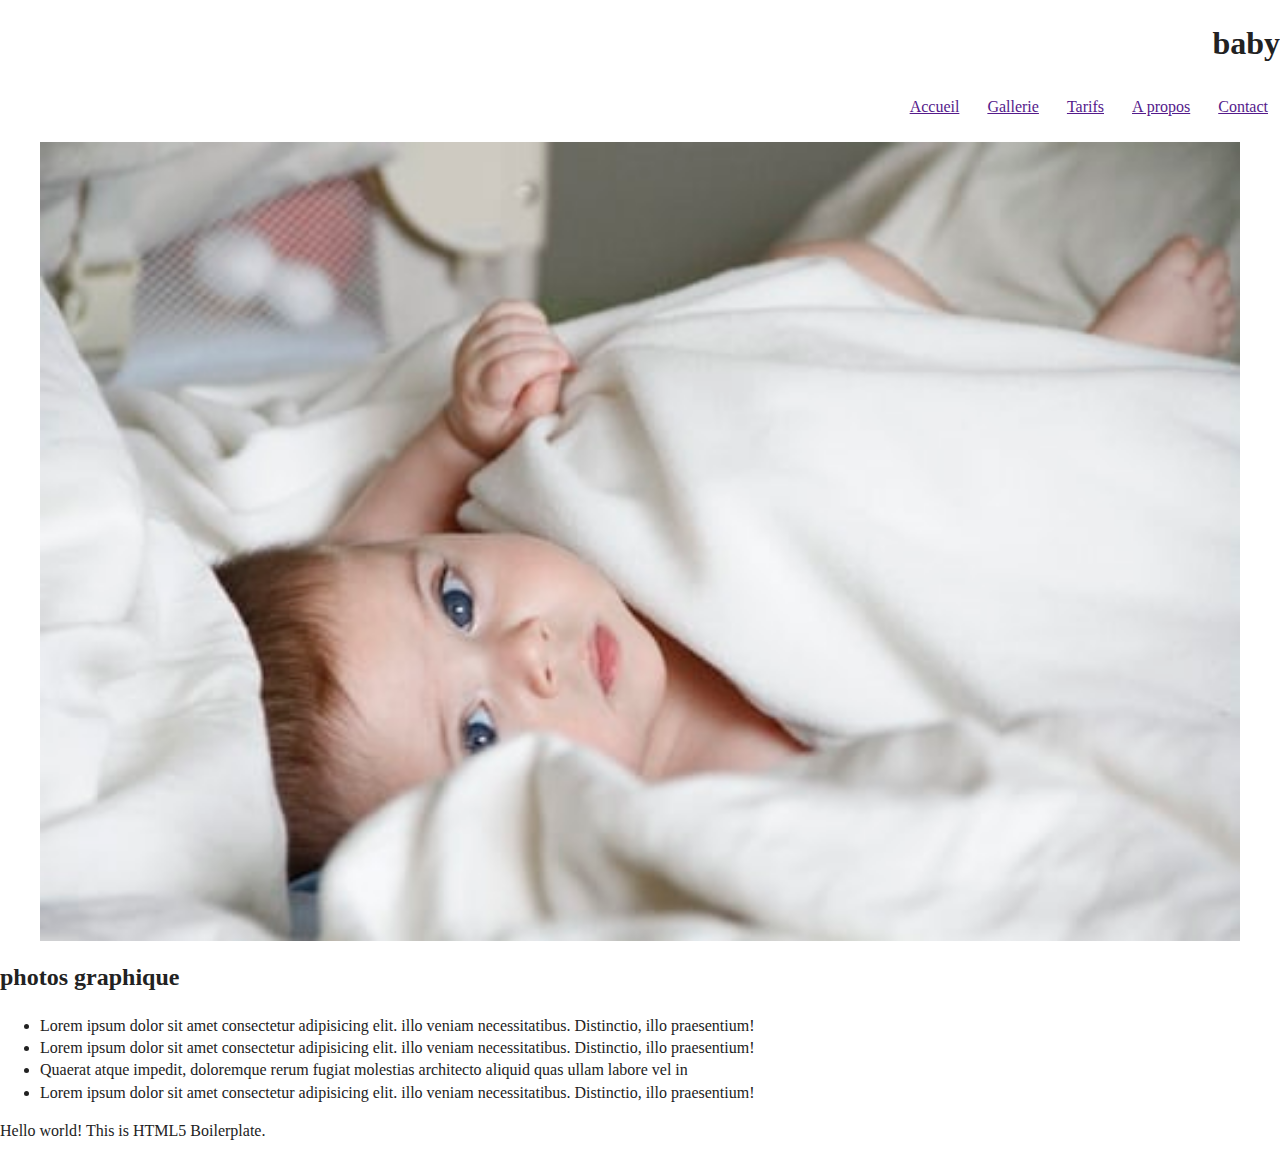
==== index.html @ 611a816e "project-baby" ====
<!doctype html>
<html class="no-js" lang="">

<head>
  <meta charset="utf-8">
  <title>babe web site </title>
  <meta name="description" content="">
  <meta name="viewport" content="width=device-width, initial-scale=1">

  <meta property="og:title" content="">
  <meta property="og:type" content="">
  <meta property="og:url" content="">
  <meta property="og:image" content="">

  <link rel="manifest" href="site.webmanifest">
  <link rel="apple-touch-icon" href="icon.png">
  <!-- Place favicon.ico in the root directory -->

  <link rel="stylesheet" href="css/normalize.css">
  <link rel="stylesheet" href="css/main.css">
<link rel="stylesheet" href="style.css">
  <meta name="theme-color" content="#fafafa">
</head>

<body>
  <header>
<section> 
  <nav class="nav-home"> 
   <h1> baby</h1>
  <ul>  
    <li><a href="">Accueil</a></li>
    <li><a href="">Gallerie</a> </li>
    <li> <a href="">Tarifs</a></li>
    <li> <a href="">A propos</a></li>
    <li> <a href="">Contact</a></li>
  </ul>
  <figure>
    <img src="baby.jpg" alt="baby" style="width: 100%;">
 </figure>
</nav>
  </section>
  </header>
  <main>
    
    
   <section>
     <h2>photos graphique </h2>
     <ul>
       <li>Lorem ipsum dolor sit amet consectetur adipisicing elit. illo veniam necessitatibus. Distinctio, illo praesentium!</li>
       <li>Lorem ipsum dolor sit amet consectetur adipisicing elit. illo veniam necessitatibus. Distinctio, illo praesentium!</li>
       <li>Quaerat atque impedit, doloremque rerum fugiat molestias architecto aliquid quas ullam labore vel in</li>
       <li>Lorem ipsum dolor sit amet consectetur adipisicing elit. illo veniam necessitatibus. Distinctio, illo praesentium!</li>
     </ul>
   </section>



  <!-- Add your site or application content here -->
  <p>Hello world! This is HTML5 Boilerplate.</p>
  <script src="js/vendor/modernizr-3.11.2.min.js"></script>
  <script src="js/plugins.js"></script>
  <script src="js/main.js"></script>

  <!-- Google Analytics: change UA-XXXXX-Y to be your site's ID. -->
  <script>
    window.ga = function () { ga.q.push(arguments) }; ga.q = []; ga.l = +new Date;
    ga('create', 'UA-XXXXX-Y', 'auto'); ga('set', 'anonymizeIp', true); ga('set', 'transport', 'beacon'); ga('send', 'pageview')
  </script>
  <script src="https://www.google-analytics.com/analytics.js" async></script>

</main>
</body>

</html>
---- css/main.css ----
/*! HTML5 Boilerplate v8.0.0 | MIT License | https://html5boilerplate.com/ */

/* main.css 2.1.0 | MIT License | https://github.com/h5bp/main.css#readme */
/*
 * What follows is the result of much research on cross-browser styling.
 * Credit left inline and big thanks to Nicolas Gallagher, Jonathan Neal,
 * Kroc Camen, and the H5BP dev community and team.
 */

/* ==========================================================================
   Base styles: opinionated defaults
   ========================================================================== */

html {
  color: #222;
  font-size: 1em;
  line-height: 1.4;
}

/*
 * Remove text-shadow in selection highlight:
 * https://twitter.com/miketaylr/status/12228805301
 *
 * Vendor-prefixed and regular ::selection selectors cannot be combined:
 * https://stackoverflow.com/a/16982510/7133471
 *
 * Customize the background color to match your design.
 */

::-moz-selection {
  background: #b3d4fc;
  text-shadow: none;
}

::selection {
  background: #b3d4fc;
  text-shadow: none;
}

/*
 * A better looking default horizontal rule
 */

hr {
  display: block;
  height: 1px;
  border: 0;
  border-top: 1px solid #ccc;
  margin: 1em 0;
  padding: 0;
}

/*
 * Remove the gap between audio, canvas, iframes,
 * images, videos and the bottom of their containers:
 * https://github.com/h5bp/html5-boilerplate/issues/440
 */

audio,
canvas,
iframe,
img,
svg,
video {
  vertical-align: middle;
}

/*
 * Remove default fieldset styles.
 */

fieldset {
  border: 0;
  margin: 0;
  padding: 0;
}

/*
 * Allow only vertical resizing of textareas.
 */

textarea {
  resize: vertical;
}

/* ==========================================================================
   Author's custom styles
   ========================================================================== */

/* ==========================================================================
   Helper classes
   ========================================================================== */

/*
 * Hide visually and from screen readers
 */

.hidden,
[hidden] {
  display: none !important;
}

/*
 * Hide only visually, but have it available for screen readers:
 * https://snook.ca/archives/html_and_css/hiding-content-for-accessibility
 *
 * 1. For long content, line feeds are not interpreted as spaces and small width
 *    causes content to wrap 1 word per line:
 *    https://medium.com/@jessebeach/beware-smushed-off-screen-accessible-text-5952a4c2cbfe
 */

.sr-only {
  border: 0;
  clip: rect(0, 0, 0, 0);
  height: 1px;
  margin: -1px;
  overflow: hidden;
  padding: 0;
  position: absolute;
  white-space: nowrap;
  width: 1px;
  /* 1 */
}

/*
 * Extends the .sr-only class to allow the element
 * to be focusable when navigated to via the keyboard:
 * https://www.drupal.org/node/897638
 */

.sr-only.focusable:active,
.sr-only.focusable:focus {
  clip: auto;
  height: auto;
  margin: 0;
  overflow: visible;
  position: static;
  white-space: inherit;
  width: auto;
}

/*
 * Hide visually and from screen readers, but maintain layout
 */

.invisible {
  visibility: hidden;
}

/*
 * Clearfix: contain floats
 *
 * For modern browsers
 * 1. The space content is one way to avoid an Opera bug when the
 *    `contenteditable` attribute is included anywhere else in the document.
 *    Otherwise it causes space to appear at the top and bottom of elements
 *    that receive the `clearfix` class.
 * 2. The use of `table` rather than `block` is only necessary if using
 *    `:before` to contain the top-margins of child elements.
 */

.clearfix::before,
.clearfix::after {
  content: " ";
  display: table;
}

.clearfix::after {
  clear: both;
}

/* ==========================================================================
   EXAMPLE Media Queries for Responsive Design.
   These examples override the primary ('mobile first') styles.
   Modify as content requires.
   ========================================================================== */

@media only screen and (min-width: 35em) {
  /* Style adjustments for viewports that meet the condition */
}

@media print,
  (-webkit-min-device-pixel-ratio: 1.25),
  (min-resolution: 1.25dppx),
  (min-resolution: 120dpi) {
  /* Style adjustments for high resolution devices */
}

/* ==========================================================================
   Print styles.
   Inlined to avoid the additional HTTP request:
   https://www.phpied.com/delay-loading-your-print-css/
   ========================================================================== */

@media print {
  *,
  *::before,
  *::after {
    background: #fff !important;
    color: #000 !important;
    /* Black prints faster */
    box-shadow: none !important;
    text-shadow: none !important;
  }

  a,
  a:visited {
    text-decoration: underline;
  }

  a[href]::after {
    content: " (" attr(href) ")";
  }

  abbr[title]::after {
    content: " (" attr(title) ")";
  }

  /*
   * Don't show links that are fragment identifiers,
   * or use the `javascript:` pseudo protocol
   */
  a[href^="#"]::after,
  a[href^="javascript:"]::after {
    content: "";
  }

  pre {
    white-space: pre-wrap !important;
  }

  pre,
  blockquote {
    border: 1px solid #999;
    page-break-inside: avoid;
  }

  /*
   * Printing Tables:
   * https://web.archive.org/web/20180815150934/http://css-discuss.incutio.com/wiki/Printing_Tables
   */
  thead {
    display: table-header-group;
  }

  tr,
  img {
    page-break-inside: avoid;
  }

  p,
  h2,
  h3 {
    orphans: 3;
    widows: 3;
  }

  h2,
  h3 {
    page-break-after: avoid;
  }
}
---- style.css ----
.nav{
    display: flex;
    padding: 2% 6%;
    justify-content: space-between;
    align-items:  ;
}


.nav-home{
    flex: 1;
    text-align: right;

}
.nav-home ul li{
    list-style: none;
    display: inline-block;
    padding: 8px 12px;
    position: relative ;
}
.nav-home ul li{
    color: white;
    text-decoration: none;
}
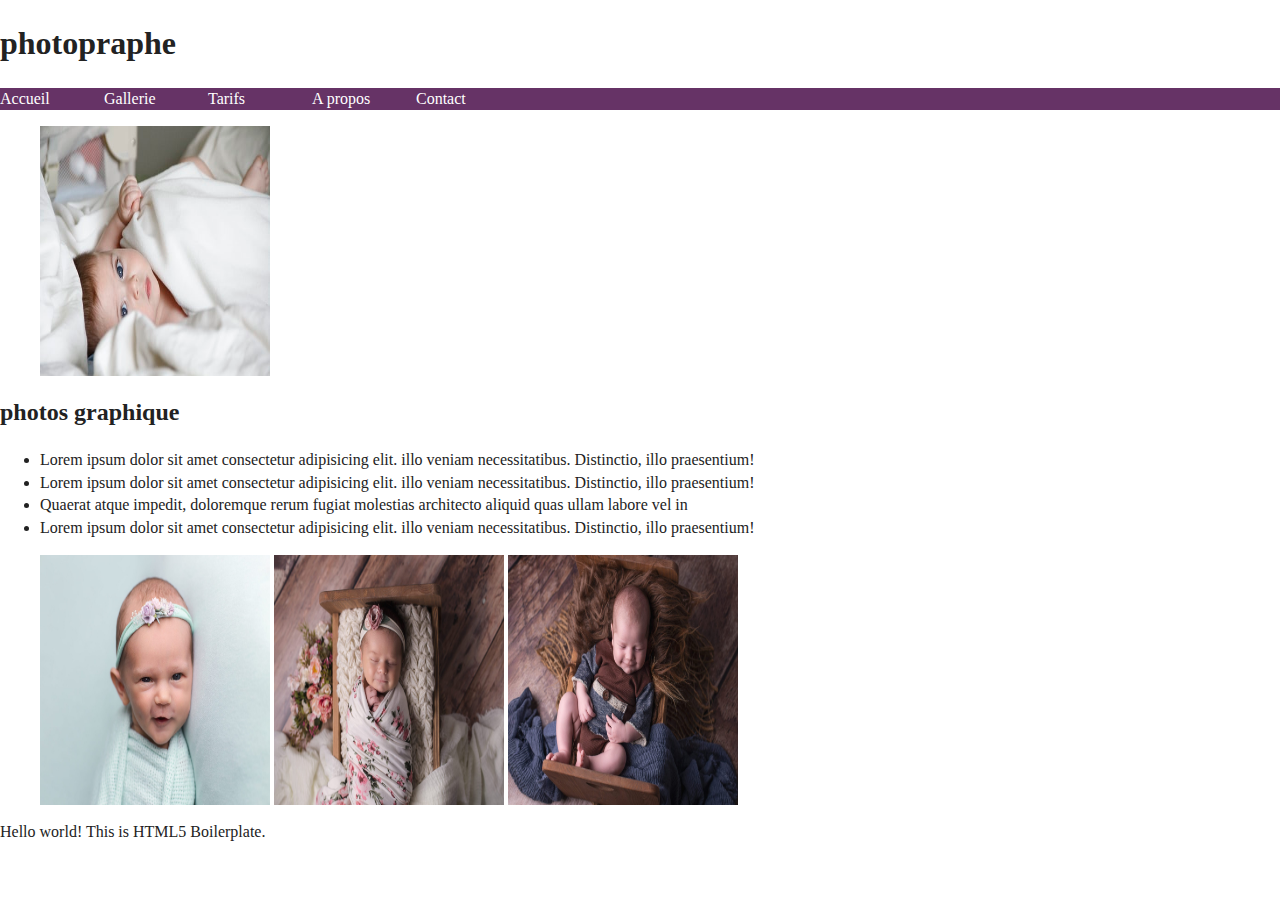
==== commit 04209132: "add photos commit" ====
--- a/index.html
+++ b/index.html
@@ -23,19 +23,19 @@
 </head>
 
 <body>
-  <header>
+  <header>  
 <section> 
   <nav class="nav-home"> 
-   <h1> baby</h1>
+   <h1> photopraphe</h1>
   <ul>  
-    <li><a href="">Accueil</a></li>
-    <li><a href="">Gallerie</a> </li>
-    <li> <a href="">Tarifs</a></li>
-    <li> <a href="">A propos</a></li>
-    <li> <a href="">Contact</a></li>
+    <li><a href="#">Accueil</a></li>
+    <li><a href="#">Gallerie</a> </li>
+    <li> <a href="#">Tarifs</a></li>
+    <li> <a href="#">A propos</a></li>
+    <li> <a href="#">Contact</a></li>
   </ul>
   <figure>
-    <img src="baby.jpg" alt="baby" style="width: 100%;">
+    <img src="baby.jpg" alt="baby">
  </figure>
 </nav>
   </section>
@@ -52,7 +52,20 @@
        <li>Lorem ipsum dolor sit amet consectetur adipisicing elit. illo veniam necessitatibus. Distinctio, illo praesentium!</li>
      </ul>
    </section>
+   
+   <section>
+     <figure class="img">
+    <img src="Photo-bebe-sourire.jpg" alt="photo-bebesourie">
+    <img src="Photo-naissance-Valenciennes-scaled.jpg" alt="Photo-naissance-Valenciennes-scaled">
+    <img src="Photo-sourire-bebe-scaled.jpg" alt="Photo-naissance-sourire-scaled">
+ </figure>
+</section>
 
+<section>
+  <footer>
+    
+  </footer>
+</section>
 
 
   <!-- Add your site or application content here -->
--- a/style.css
+++ b/style.css
@@ -1,23 +1,22 @@
-.nav{
-    display: flex;
-    padding: 2% 6%;
-    justify-content: space-between;
-    align-items:  ;
+
+.nav-home ul {
+list-style: none;
+background: #663366;
+padding: 0;
+margin:0;
+
+}
+.nav-home li{
+    display: inline-block;
 }
 
-
-.nav-home{
-    flex: 1;
-    text-align: right;
-
+.nav-home a {
+    text-decoration: none;
+    color: white;
+    width: 100px;
+    display: block;
 }
-.nav-home ul li{
-    list-style: none;
-    display: inline-block;
-    padding: 8px 12px;
-    position: relative ;
-}
-.nav-home ul li{
-    color: white;
-    text-decoration: none;
-}
+img {
+    width: 230px;
+    height: 250px; ;
+}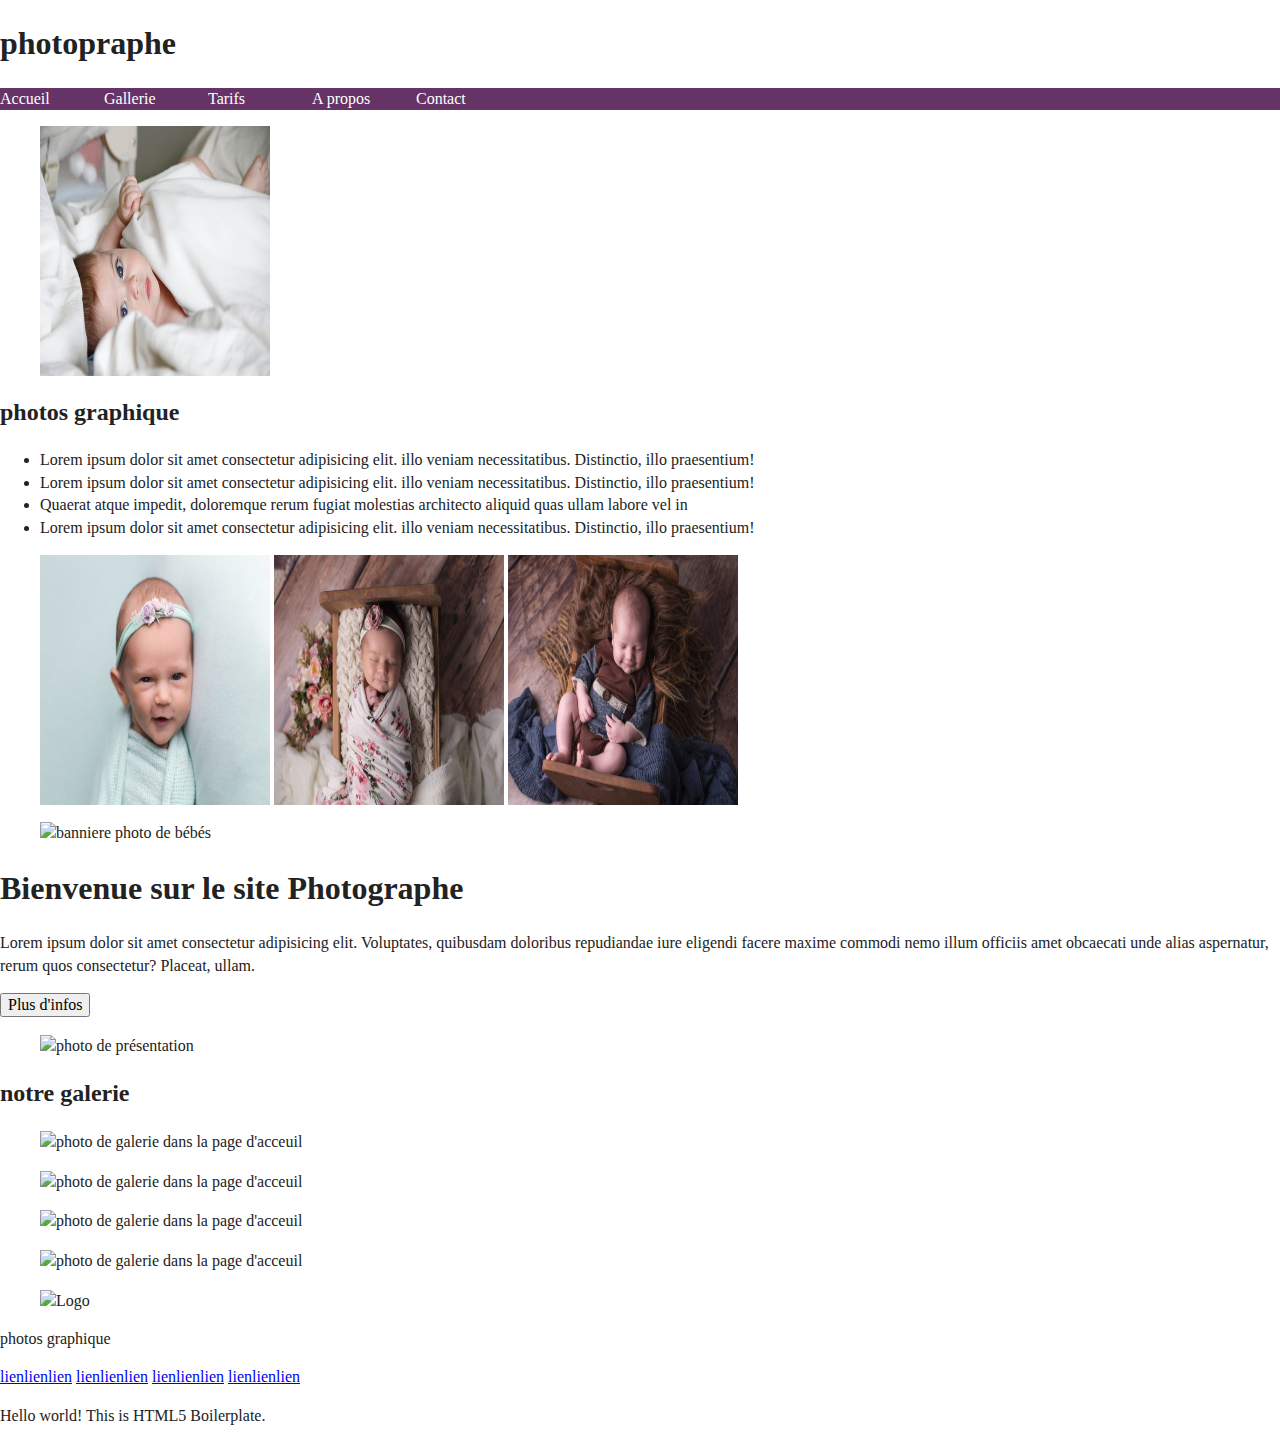
==== commit 0255390e: "add new file commit" ====
--- a/index.html
+++ b/index.html
@@ -29,10 +29,10 @@
    <h1> photopraphe</h1>
   <ul>  
     <li><a href="#">Accueil</a></li>
-    <li><a href="#">Gallerie</a> </li>
-    <li> <a href="#">Tarifs</a></li>
-    <li> <a href="#">A propos</a></li>
-    <li> <a href="#">Contact</a></li>
+    <li><a href="galerie.html">Gallerie</a> </li>
+    <li> <a href="tar">Tarifs</a></li>
+    <li> <a href="about.html">A propos</a></li>
+    <li> <a href="contact.html">Contact</a></li>
   </ul>
   <figure>
     <img src="baby.jpg" alt="baby">
@@ -61,6 +61,47 @@
  </figure>
 </section>
 
+<main>
+  <section>
+    <figure><img src="" alt="banniere photo de bébés"></figure>
+  </section>
+  <section>
+    <h1>Bienvenue sur le site Photographe</h1>
+    <p>Lorem ipsum dolor sit amet consectetur adipisicing elit. Voluptates, quibusdam doloribus repudiandae iure eligendi facere maxime commodi nemo illum officiis amet obcaecati unde alias aspernatur, rerum quos consectetur? Placeat, ullam. </p>
+    <button>Plus d'infos</button>
+    <figure><img src="" alt="photo de présentation"></figure>
+  </section>
+  <section>
+    <h2>notre galerie</h2>
+    <figure><img src="" alt="photo de galerie dans la page d'acceuil"></figure>
+    <figure><img src="" alt="photo de galerie dans la page d'acceuil"></figure>
+    <figure><img src="" alt="photo de galerie dans la page d'acceuil"></figure>
+    <figure><img src="" alt="photo de galerie dans la page d'acceuil"></figure>
+  </section>
+</main>
+
+<footer>
+  <figure>
+    <img src="" alt="Logo ">
+  </figure>
+  <p>photos graphique</p>
+  <section>
+    <a href="#">lien</a><a href="#">lien</a><a href="#">lien</a>
+    <a href="#">lien</a><a href="#">lien</a><a href="#">lien</a>
+    <a href="#">lien</a><a href="#">lien</a><a href="#">lien</a>
+    <a href="#">lien</a><a href="#">lien</a><a href="#">lien</a>
+  </section>
+</footer>
+
+
+
+
+
+
+
+
+
+
 <section>
   <footer>
     
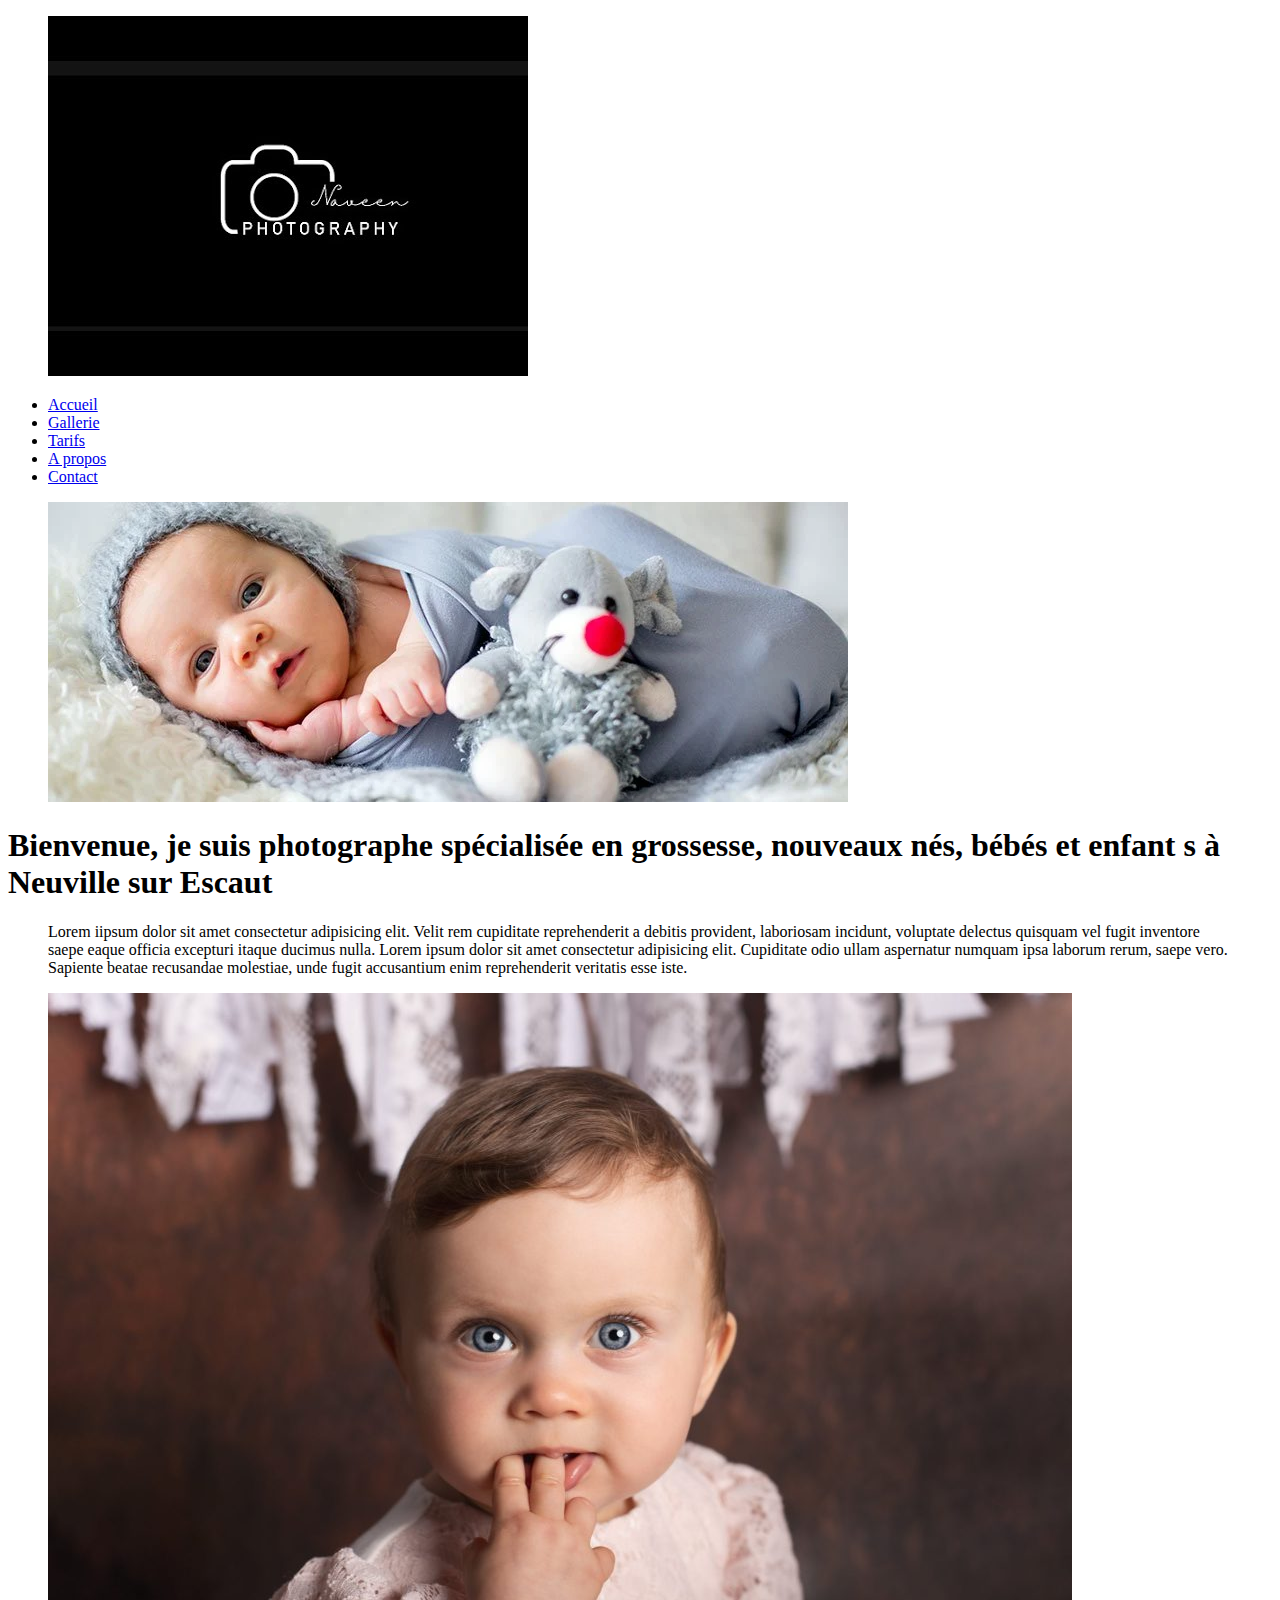
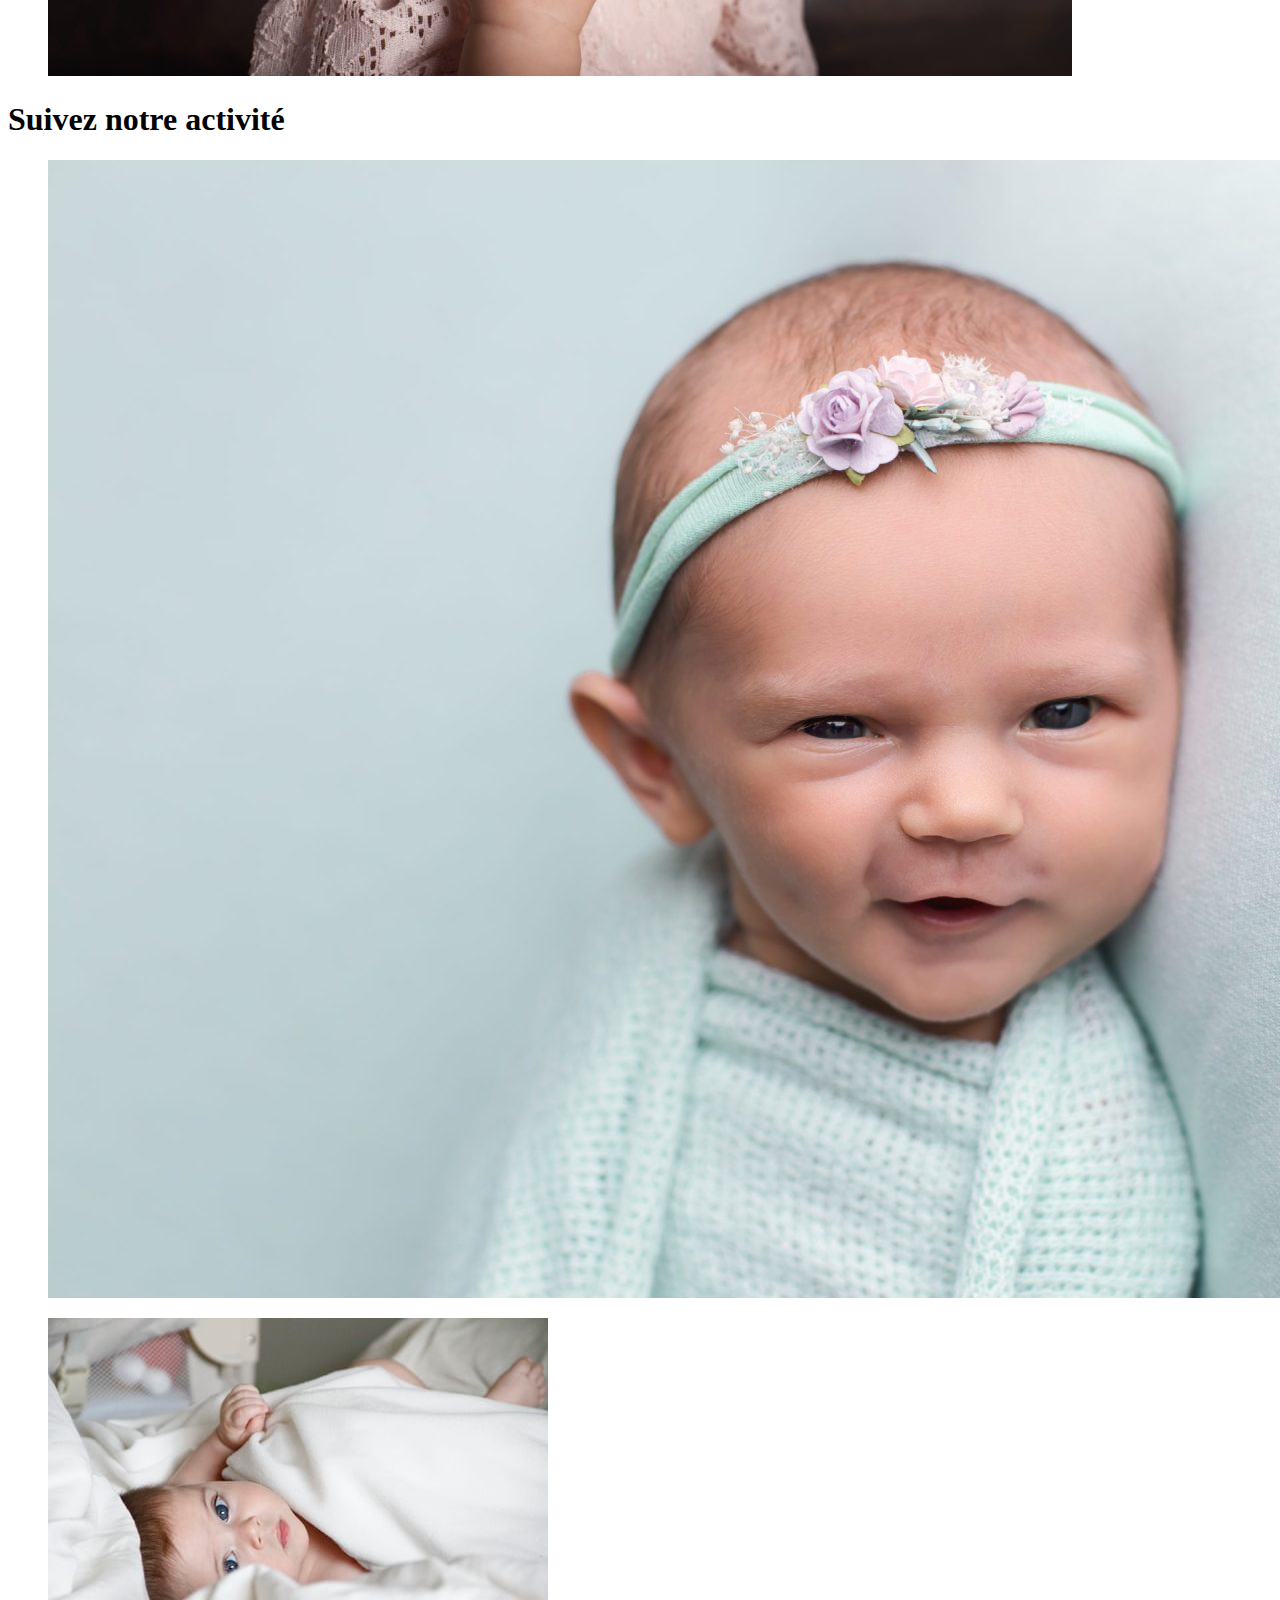
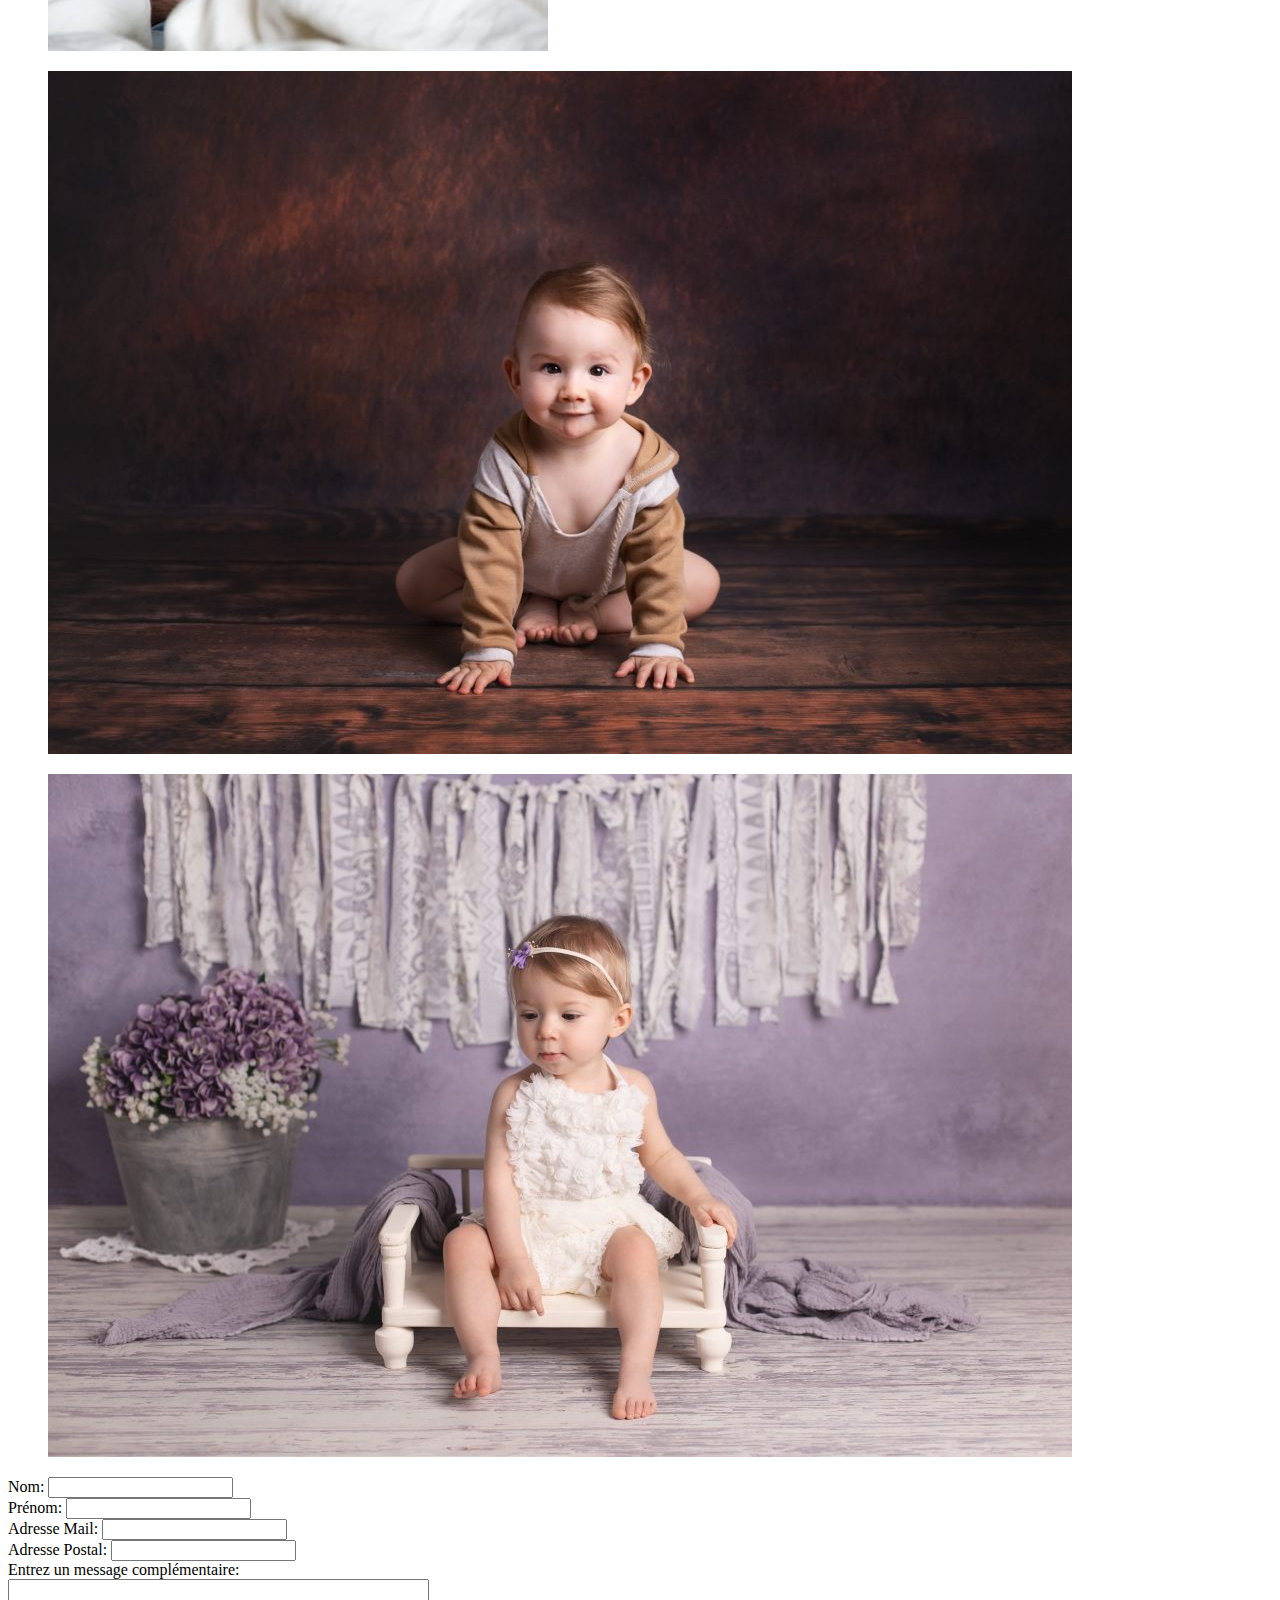
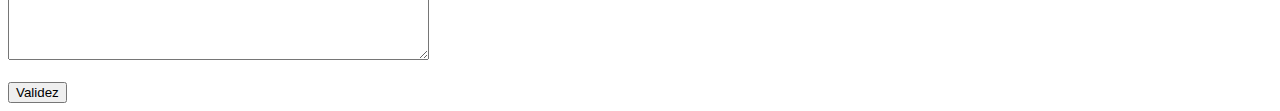
==== commit bae017a3: "commit" ====
--- a/index.html
+++ b/index.html
@@ -1,128 +1,109 @@
-<!doctype html>
-<html class="no-js" lang="">
+<!DOCTYPE html>
+<html class="no-js" lang="fr">
+  <head>
+    <meta charset="utf-8" />
+    <title>bebes</title>
+    <meta name="description" content="" />
+    <meta name="theme-color" content="#fafafa" />
 
-<head>
-  <meta charset="utf-8">
-  <title>babe web site </title>
-  <meta name="description" content="">
-  <meta name="viewport" content="width=device-width, initial-scale=1">
+    <meta property="og:title" content="" />
+    <meta property="og:type" content="" />
+    <meta property="og:url" content="" />
+    <meta property="og:image" content="" />
 
-  <meta property="og:title" content="">
-  <meta property="og:type" content="">
-  <meta property="og:url" content="">
-  <meta property="og:image" content="">
+    <link rel="manifest" href="site.webmanifest" />
+    <link rel="apple-touch-icon" href="icon.png" />
+    <link rel="icon" href="favicon.ico" />
+    <!-- Place favicon.ico in the root directory -->
+    <link rel="stylesheet" href="accueil.css"/>
+  
+  </head>
 
-  <link rel="manifest" href="site.webmanifest">
-  <link rel="apple-touch-icon" href="icon.png">
-  <!-- Place favicon.ico in the root directory -->
+  <body>
+    <header>    
+        <nav> 
+          <figure>
+              <img src="img/imgg.jpg" alt="Logo">
+          </figure>
+          <ul class="nav-list"> 
+            <li class="nav-item" ><a href="accueil.html">Accueil</a></li>
+            <li class="nav-item"><a href="galerie.html">Gallerie</a> </li>
+            <li class="nav-item"> <a href="tarifs.html">Tarifs</a></li>
+            <li class="nav-item"> <a href="A-propos.html">A propos</a></li>
+            <li class="nav-item"> <a href="contact.html">Contact</a></li>
+          </ul>
+        </nav>
+        </header>
+    <main>
+      <section>
+        <figure><img src="img\s1.webp" alt="propos" class="center" /></figure>
+      </section>
 
-  <link rel="stylesheet" href="css/normalize.css">
-  <link rel="stylesheet" href="css/main.css">
-<link rel="stylesheet" href="style.css">
-  <meta name="theme-color" content="#fafafa">
-</head>
+      <article class="article">
+        <h1>Bienvenue, je suis photographe spécialisée en grossesse, nouveaux nés, bébés et enfant
+          s à Neuville sur Escaut</h1> 
+        <figure> 
+          <figcaption>
+             <p>
+              Lorem iipsum dolor sit amet consectetur adipisicing elit. Velit rem
+              cupiditate reprehenderit a debitis provident, laboriosam incidunt,
+              voluptate delectus quisquam vel fugit inventore saepe eaque officia
+              excepturi itaque ducimus nulla. Lorem ipsum dolor sit amet consectetur
+              adipisicing elit. Cupiditate odio ullam aspernatur numquam ipsa
+              laborum rerum, saepe vero. Sapiente beatae recusandae molestiae, unde
+              fugit accusantium enim reprehenderit veritatis esse iste.
+            </p>
+          </figcaption>
+          <img src="img/MG_9193-Modifier-scaled.jpg" alt="photo">
+        </figure>
+        </article>
+       <h1 class="heading">Suivez notre activité</h1>
+       <section class="imgs">
+        <figure class="photos" ><img src="img\Photo-bebe-sourire.jpg" alt="photo de galerie dans la page d'acceuil"></figure>
+        <figure class="photos"><img src="img/baby.jpg" alt="photo de galerie dans la page d'acceuil"></figure>
+        <figure class="photos" ><img src="img/MG_5973-Modifier-scaled.jpg" alt="photo de galerie dans la page d'acceuil"></figure>
+        <figure class="photos" ><img src="img/MG_3984-Modifier-scaled.jpg" alt="photo de galerie dans la page d'acceuil"></figure>
+      </section>
+      <form action="/form.html" method="post">
+        <label for="lastname">Nom: </label>
+        <input type="text" id="lastname" required>
+        <br>
+        <label for="username">Prénom: </label>
+        <input type="text" id="username" required>
+        <br>
+        <label for="email">Adresse Mail: </label>
+        <input type="email" id="email" required>
+        <br>
+        <label for="text">Adresse Postal: </label>
+        <input type="text" id="text" required>
+        <br>
+        <label for="area">Entrez un message complémentaire:</label><br>
+        <textarea name="area" id="area" cols="50" rows="5"></textarea>
+        <br>
+        <br>
+        <button type="submit">Validez</button>
+     </form>
+    </main>
+<footer> 
 
-<body>
-  <header>  
-<section> 
-  <nav class="nav-home"> 
-   <h1> photopraphe</h1>
-  <ul>  
-    <li><a href="#">Accueil</a></li>
-    <li><a href="galerie.html">Gallerie</a> </li>
-    <li> <a href="tar">Tarifs</a></li>
-    <li> <a href="about.html">A propos</a></li>
-    <li> <a href="contact.html">Contact</a></li>
-  </ul>
-  <figure>
-    <img src="baby.jpg" alt="baby">
- </figure>
-</nav>
-  </section>
-  </header>
-  <main>
-    
-    
-   <section>
-     <h2>photos graphique </h2>
-     <ul>
-       <li>Lorem ipsum dolor sit amet consectetur adipisicing elit. illo veniam necessitatibus. Distinctio, illo praesentium!</li>
-       <li>Lorem ipsum dolor sit amet consectetur adipisicing elit. illo veniam necessitatibus. Distinctio, illo praesentium!</li>
-       <li>Quaerat atque impedit, doloremque rerum fugiat molestias architecto aliquid quas ullam labore vel in</li>
-       <li>Lorem ipsum dolor sit amet consectetur adipisicing elit. illo veniam necessitatibus. Distinctio, illo praesentium!</li>
-     </ul>
-   </section>
-   
-   <section>
-     <figure class="img">
-    <img src="Photo-bebe-sourire.jpg" alt="photo-bebesourie">
-    <img src="Photo-naissance-Valenciennes-scaled.jpg" alt="Photo-naissance-Valenciennes-scaled">
-    <img src="Photo-sourire-bebe-scaled.jpg" alt="Photo-naissance-sourire-scaled">
- </figure>
-</section>
-
-<main>
-  <section>
-    <figure><img src="" alt="banniere photo de bébés"></figure>
-  </section>
-  <section>
-    <h1>Bienvenue sur le site Photographe</h1>
-    <p>Lorem ipsum dolor sit amet consectetur adipisicing elit. Voluptates, quibusdam doloribus repudiandae iure eligendi facere maxime commodi nemo illum officiis amet obcaecati unde alias aspernatur, rerum quos consectetur? Placeat, ullam. </p>
-    <button>Plus d'infos</button>
-    <figure><img src="" alt="photo de présentation"></figure>
-  </section>
-  <section>
-    <h2>notre galerie</h2>
-    <figure><img src="" alt="photo de galerie dans la page d'acceuil"></figure>
-    <figure><img src="" alt="photo de galerie dans la page d'acceuil"></figure>
-    <figure><img src="" alt="photo de galerie dans la page d'acceuil"></figure>
-    <figure><img src="" alt="photo de galerie dans la page d'acceuil"></figure>
-  </section>
-</main>
-
-<footer>
-  <figure>
-    <img src="" alt="Logo ">
-  </figure>
-  <p>photos graphique</p>
-  <section>
-    <a href="#">lien</a><a href="#">lien</a><a href="#">lien</a>
-    <a href="#">lien</a><a href="#">lien</a><a href="#">lien</a>
-    <a href="#">lien</a><a href="#">lien</a><a href="#">lien</a>
-    <a href="#">lien</a><a href="#">lien</a><a href="#">lien</a>
-  </section>
 </footer>
 
+    <script src="js/vendor/modernizr-3.11.2.min.js"></script>
+    <script src="js/plugins.js"></script>
+    <script src="js/main.js"></script>
 
-
-
-
-
-
-
-
-
-<section>
-  <footer>
-    
-  </footer>
-</section>
-
-
-  <!-- Add your site or application content here -->
-  <p>Hello world! This is HTML5 Boilerplate.</p>
-  <script src="js/vendor/modernizr-3.11.2.min.js"></script>
-  <script src="js/plugins.js"></script>
-  <script src="js/main.js"></script>
-
-  <!-- Google Analytics: change UA-XXXXX-Y to be your site's ID. -->
-  <script>
-    window.ga = function () { ga.q.push(arguments) }; ga.q = []; ga.l = +new Date;
-    ga('create', 'UA-XXXXX-Y', 'auto'); ga('set', 'anonymizeIp', true); ga('set', 'transport', 'beacon'); ga('send', 'pageview')
-  </script>
-  <script src="https://www.google-analytics.com/analytics.js" async></script>
-
-</main>
-</body>
-
-</html>
+    <!-- Google Analytics: change UA-XXXXX-Y to be your site's ID. -->
+    <script>
+      window.ga = function () {
+        ga.q.push(arguments);
+      };
+      ga.q = [];
+      ga.l = +new Date();
+      ga("create", "UA-XXXXX-Y", "auto");
+      ga("set", "anonymizeIp", true);
+      ga("set", "transport", "beacon");
+      ga("send", "pageview");
+    </script>
+    <script src="https://www.google-analytics.com/analytics.js" async></script>
+  </body>
+</html>